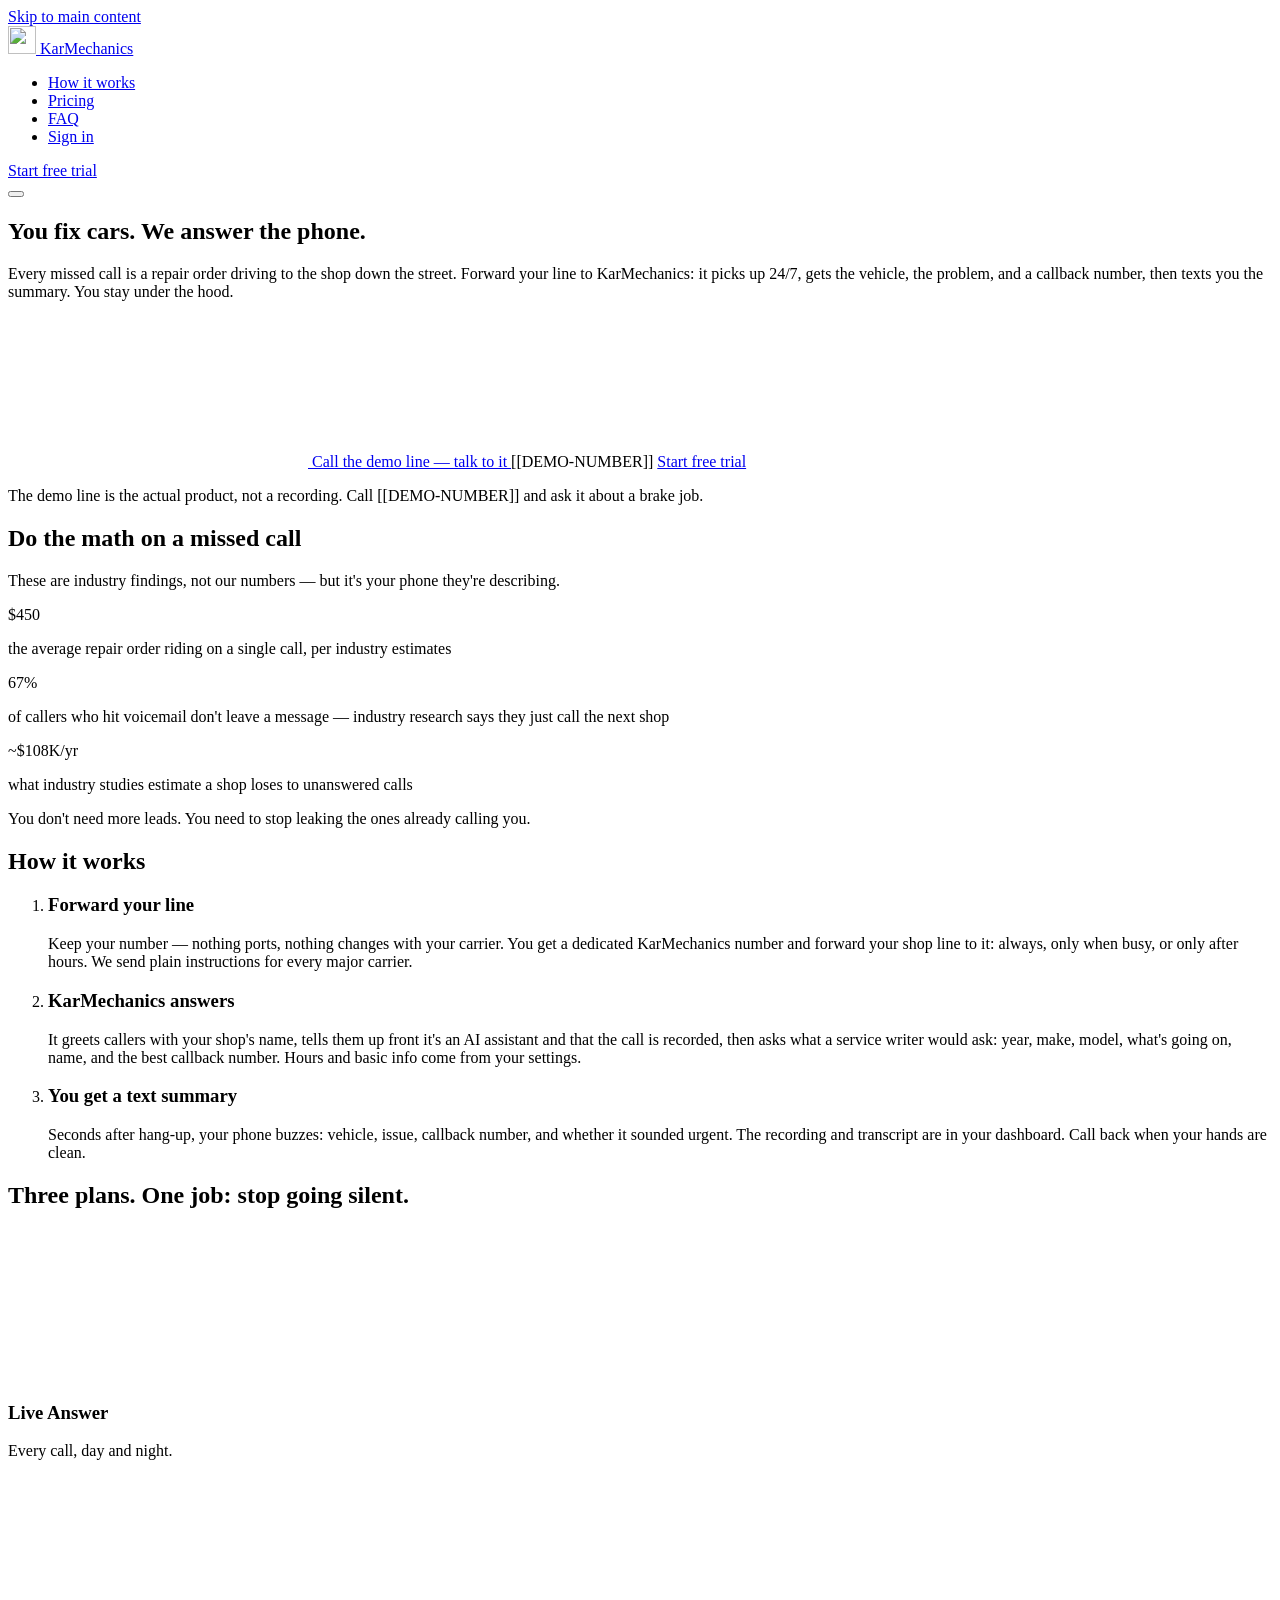
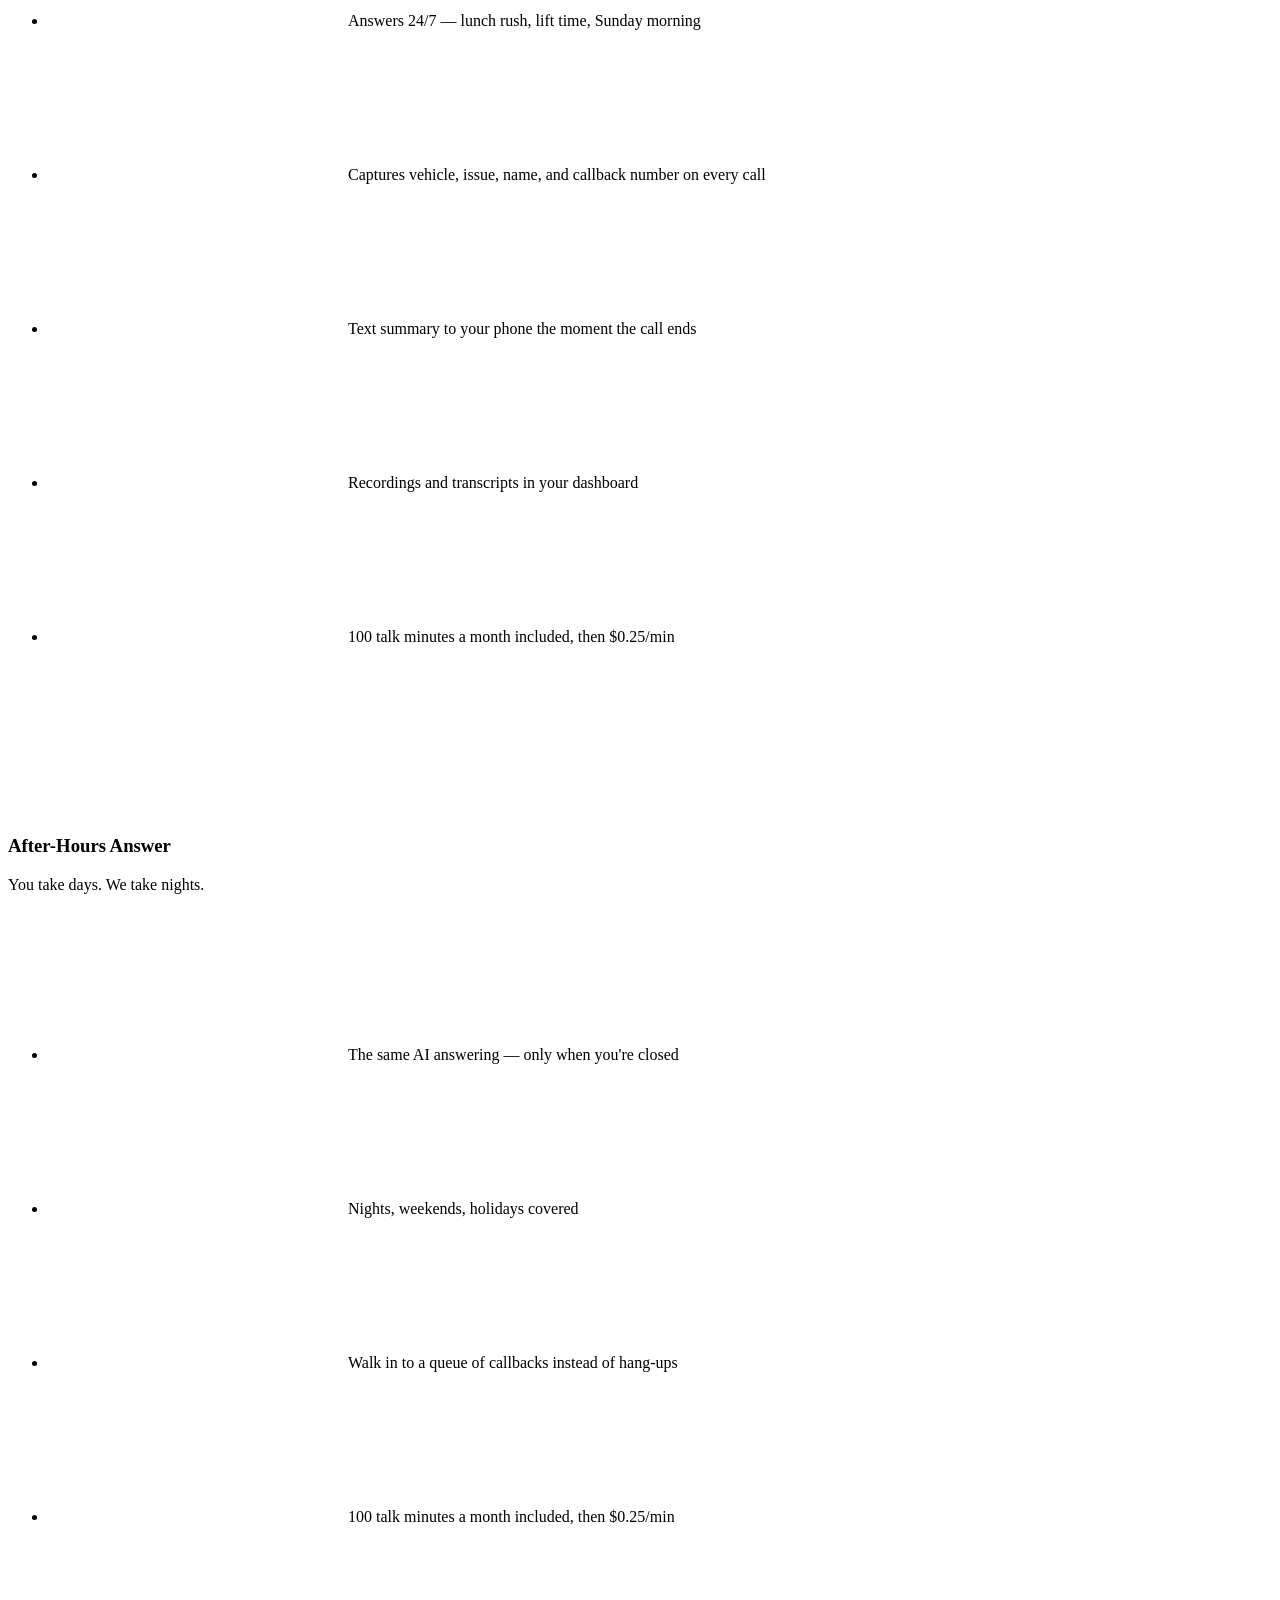
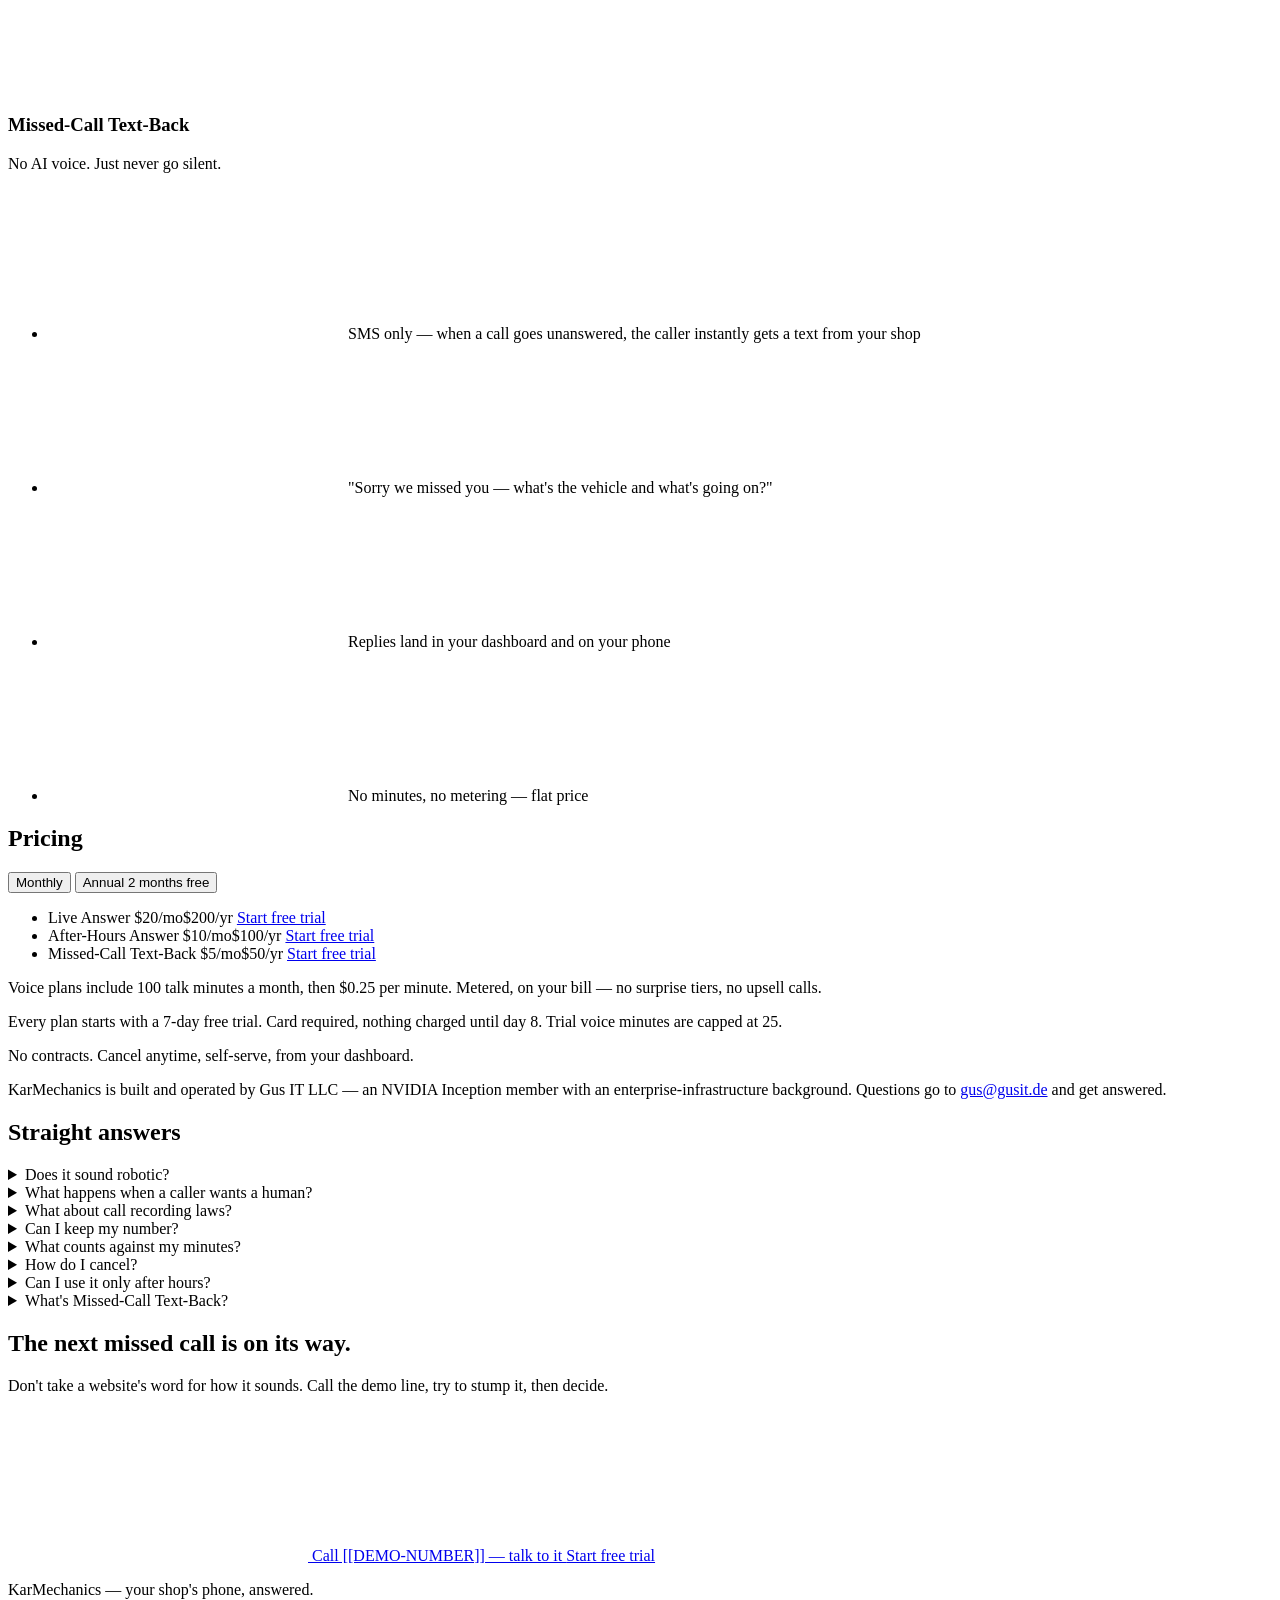
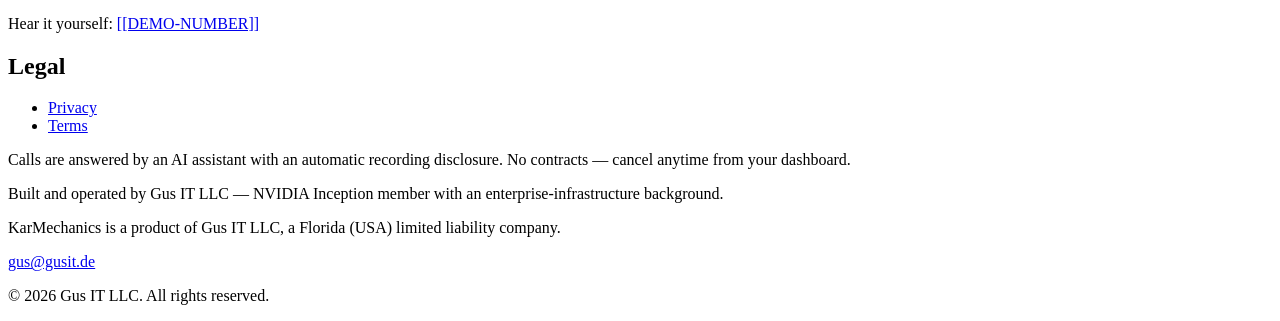
==== public/index.html @ aaf78630 "feat: KarMechanics storefront v1 - demo-line hero, live pricing, signup via billing checkout Garage " ====
<!DOCTYPE html>
<html lang="en">
<head>
  <meta charset="utf-8">
  <meta name="viewport" content="width=device-width, initial-scale=1">
  <title>KarMechanics — AI Phone Answering for Auto Repair Shops</title>
  <meta name="description" content="Forward your shop line. KarMechanics answers 24/7, captures the vehicle, the issue, and a callback number, and texts you the summary. From $5/mo. Call the demo line and talk to it.">
  <link rel="canonical" href="https://karmechanics.com/">
  <meta property="og:type" content="website">
  <meta property="og:site_name" content="KarMechanics">
  <meta property="og:url" content="https://karmechanics.com/">
  <meta property="og:title" content="You fix cars. We answer the phone.">
  <meta property="og:description" content="AI answering for auto repair shops: 24/7 pickup, vehicle + issue + callback captured, summary texted to you. From $5/mo — call the demo line and talk to it.">
  <meta property="og:locale" content="en_US">
  <link rel="icon" type="image/svg+xml" href="/favicon.svg">
  <link rel="stylesheet" href="/assets/km.css">
  <script type="application/ld+json">
  {
    "@context": "https://schema.org",
    "@graph": [
      {
        "@type": "Organization",
        "@id": "https://karmechanics.com/#org",
        "name": "Gus IT LLC",
        "url": "https://karmechanics.com/",
        "email": "gus@gusit.de"
      },
      {
        "@type": "Service",
        "@id": "https://karmechanics.com/#service",
        "name": "KarMechanics",
        "serviceType": "AI phone answering service for auto repair shops",
        "provider": { "@id": "https://karmechanics.com/#org" },
        "areaServed": "US",
        "audience": { "@type": "BusinessAudience", "name": "Auto repair shops" },
        "url": "https://karmechanics.com/"
      },
      {
        "@type": "Product",
        "@id": "https://karmechanics.com/#product",
        "name": "KarMechanics",
        "description": "AI answering for auto repair shops: 24/7 pickup, vehicle + issue + callback captured, summary texted to you.",
        "brand": { "@type": "Brand", "name": "KarMechanics" },
        "url": "https://karmechanics.com/",
        "offers": [
          {
            "@type": "Offer",
            "name": "Live Answer",
            "price": "20.00",
            "priceCurrency": "USD",
            "url": "https://karmechanics.com/signup/",
            "availability": "https://schema.org/InStock"
          },
          {
            "@type": "Offer",
            "name": "After-Hours Answer",
            "price": "10.00",
            "priceCurrency": "USD",
            "url": "https://karmechanics.com/signup/",
            "availability": "https://schema.org/InStock"
          },
          {
            "@type": "Offer",
            "name": "Missed-Call Text-Back",
            "price": "5.00",
            "priceCurrency": "USD",
            "url": "https://karmechanics.com/signup/",
            "availability": "https://schema.org/InStock"
          }
        ]
      }
    ]
  }
  </script>
  <script src="/assets/km.js" defer></script>
</head>
<body>
  <a class="skip-link" href="#main">Skip to main content</a>

  <header class="site-header">
    <div class="container header-inner">
      <a class="brand" href="/" aria-label="KarMechanics — home">
        <img class="brand-mark" src="/favicon.svg" alt="" width="28" height="28">
        <span>KarMechanics</span>
      </a>
      <nav class="site-nav" id="site-nav" aria-label="Main">
        <ul>
          <li><a href="/#how-it-works">How it works</a></li>
          <li><a href="/#pricing">Pricing</a></li>
          <li><a href="/#faq">FAQ</a></li>
          <li><a href="/dashboard/">Sign in</a></li>
        </ul>
        <a class="btn btn-primary btn-nav" href="/signup/">Start free trial</a>
      </nav>
      <button class="nav-toggle" type="button" aria-expanded="false" aria-controls="site-nav" aria-label="Menu">
        <span class="nav-toggle-bar"></span>
        <span class="nav-toggle-bar"></span>
        <span class="nav-toggle-bar"></span>
      </button>
    </div>
  </header>

  <main id="main">

    <!-- Hero -->
    <section class="hero">
      <div class="container">
        <h1>You fix cars. We answer the phone.</h1>
        <p class="hero-sub">Every missed call is a repair order driving to the shop down the street. Forward your line to KarMechanics: it picks up 24/7, gets the vehicle, the problem, and a callback number, then texts you the summary. You stay under the hood.</p>
        <div class="cta-row">
          <a class="btn btn-primary btn-lg" href="tel:[[DEMO-NUMBER]]">
            <svg class="icon" aria-hidden="true" focusable="false"><use href="/assets/icons.svg#icon-phone"></use></svg>
            Call the demo line — talk to it
          </a>
          <span class="demo-number">[[DEMO-NUMBER]]</span>
          <a class="btn btn-ghost btn-lg" href="/signup/">Start free trial</a>
        </div>
        <p class="hero-note">The demo line is the actual product, not a recording. Call [[DEMO-NUMBER]] and ask it about a brake job.</p>
      </div>
    </section>

    <!-- The math -->
    <section class="section" id="the-math">
      <div class="container">
        <h2 class="section-title">Do the math on a missed call</h2>
        <p class="section-intro">These are industry findings, not our numbers — but it's your phone they're describing.</p>
        <div class="stat-grid">
          <div class="stat-card">
            <span class="stat-number">$450</span>
            <p class="stat-caption">the average repair order riding on a single call, per industry estimates</p>
          </div>
          <div class="stat-card">
            <span class="stat-number">67%</span>
            <p class="stat-caption">of callers who hit voicemail don't leave a message — industry research says they just call the next shop</p>
          </div>
          <div class="stat-card">
            <span class="stat-number">~$108K/yr</span>
            <p class="stat-caption">what industry studies estimate a shop loses to unanswered calls</p>
          </div>
        </div>
        <p class="pull-line">You don't need more leads. You need to stop leaking the ones already calling you.</p>
      </div>
    </section>

    <!-- How it works -->
    <section class="section" id="how-it-works">
      <div class="container">
        <h2 class="section-title">How it works</h2>
        <ol class="steps">
          <li class="step">
            <h3>Forward your line</h3>
            <p>Keep your number — nothing ports, nothing changes with your carrier. You get a dedicated KarMechanics number and forward your shop line to it: always, only when busy, or only after hours. We send plain instructions for every major carrier.</p>
          </li>
          <li class="step">
            <h3>KarMechanics answers</h3>
            <p>It greets callers with your shop's name, tells them up front it's an AI assistant and that the call is recorded, then asks what a service writer would ask: year, make, model, what's going on, name, and the best callback number. Hours and basic info come from your settings.</p>
          </li>
          <li class="step">
            <h3>You get a text summary</h3>
            <p>Seconds after hang-up, your phone buzzes: vehicle, issue, callback number, and whether it sounded urgent. The recording and transcript are in your dashboard. Call back when your hands are clean.</p>
          </li>
        </ol>
      </div>
    </section>

    <!-- Plans -->
    <section class="section" id="plans">
      <div class="container">
        <h2 class="section-title">Three plans. One job: stop going silent.</h2>
        <div class="plan-grid">
          <article class="card plan">
            <div class="card-icon"><svg class="icon" aria-hidden="true" focusable="false"><use href="/assets/icons.svg#icon-phone"></use></svg></div>
            <h3>Live Answer</h3>
            <p class="plan-tagline">Every call, day and night.</p>
            <ul class="check-list">
              <li><svg class="icon" aria-hidden="true" focusable="false"><use href="/assets/icons.svg#icon-check"></use></svg>Answers 24/7 — lunch rush, lift time, Sunday morning</li>
              <li><svg class="icon" aria-hidden="true" focusable="false"><use href="/assets/icons.svg#icon-check"></use></svg>Captures vehicle, issue, name, and callback number on every call</li>
              <li><svg class="icon" aria-hidden="true" focusable="false"><use href="/assets/icons.svg#icon-check"></use></svg>Text summary to your phone the moment the call ends</li>
              <li><svg class="icon" aria-hidden="true" focusable="false"><use href="/assets/icons.svg#icon-check"></use></svg>Recordings and transcripts in your dashboard</li>
              <li><svg class="icon" aria-hidden="true" focusable="false"><use href="/assets/icons.svg#icon-check"></use></svg>100 talk minutes a month included, then $0.25/min</li>
            </ul>
          </article>
          <article class="card plan">
            <div class="card-icon"><svg class="icon" aria-hidden="true" focusable="false"><use href="/assets/icons.svg#icon-clock"></use></svg></div>
            <h3>After-Hours Answer</h3>
            <p class="plan-tagline">You take days. We take nights.</p>
            <ul class="check-list">
              <li><svg class="icon" aria-hidden="true" focusable="false"><use href="/assets/icons.svg#icon-check"></use></svg>The same AI answering — only when you're closed</li>
              <li><svg class="icon" aria-hidden="true" focusable="false"><use href="/assets/icons.svg#icon-check"></use></svg>Nights, weekends, holidays covered</li>
              <li><svg class="icon" aria-hidden="true" focusable="false"><use href="/assets/icons.svg#icon-check"></use></svg>Walk in to a queue of callbacks instead of hang-ups</li>
              <li><svg class="icon" aria-hidden="true" focusable="false"><use href="/assets/icons.svg#icon-check"></use></svg>100 talk minutes a month included, then $0.25/min</li>
            </ul>
          </article>
          <article class="card plan">
            <div class="card-icon"><svg class="icon" aria-hidden="true" focusable="false"><use href="/assets/icons.svg#icon-message"></use></svg></div>
            <h3>Missed-Call Text-Back</h3>
            <p class="plan-tagline">No AI voice. Just never go silent.</p>
            <ul class="check-list">
              <li><svg class="icon" aria-hidden="true" focusable="false"><use href="/assets/icons.svg#icon-check"></use></svg>SMS only — when a call goes unanswered, the caller instantly gets a text from your shop</li>
              <li><svg class="icon" aria-hidden="true" focusable="false"><use href="/assets/icons.svg#icon-check"></use></svg>"Sorry we missed you — what's the vehicle and what's going on?"</li>
              <li><svg class="icon" aria-hidden="true" focusable="false"><use href="/assets/icons.svg#icon-check"></use></svg>Replies land in your dashboard and on your phone</li>
              <li><svg class="icon" aria-hidden="true" focusable="false"><use href="/assets/icons.svg#icon-check"></use></svg>No minutes, no metering — flat price</li>
            </ul>
          </article>
        </div>
      </div>
    </section>

    <!-- Pricing -->
    <section class="section" id="pricing">
      <div class="container">
        <h2 class="section-title">Pricing</h2>
        <div class="price-region" data-price-region data-interval="monthly">
          <div class="billing-toggle" role="group" aria-label="Billing period">
            <button type="button" class="toggle-btn" data-billing-toggle="monthly" aria-pressed="true">Monthly</button>
            <button type="button" class="toggle-btn" data-billing-toggle="annual" aria-pressed="false">Annual <span class="badge">2 months free</span></button>
          </div>
          <ul class="pricing-rows" data-pricing-rows>
            <li class="pricing-row">
              <span class="pricing-name">Live Answer</span>
              <span class="pricing-price"><span class="price-monthly">$20/mo</span><span class="price-annual">$200/yr</span></span>
              <a class="btn btn-primary btn-sm" href="/signup/?plan=km_live">Start free trial</a>
            </li>
            <li class="pricing-row">
              <span class="pricing-name">After-Hours Answer</span>
              <span class="pricing-price"><span class="price-monthly">$10/mo</span><span class="price-annual">$100/yr</span></span>
              <a class="btn btn-primary btn-sm" href="/signup/?plan=km_after_hours">Start free trial</a>
            </li>
            <li class="pricing-row">
              <span class="pricing-name">Missed-Call Text-Back</span>
              <span class="pricing-price"><span class="price-monthly">$5/mo</span><span class="price-annual">$50/yr</span></span>
              <a class="btn btn-primary btn-sm" href="/signup/?plan=km_missed_call">Start free trial</a>
            </li>
          </ul>
          <p class="pricing-note">Voice plans include 100 talk minutes a month, then $0.25 per minute. Metered, on your bill — no surprise tiers, no upsell calls.</p>
          <p class="pricing-note">Every plan starts with a 7-day free trial. Card required, nothing charged until day 8. Trial voice minutes are capped at 25.</p>
          <p class="pricing-note">No contracts. Cancel anytime, self-serve, from your dashboard.</p>
        </div>
      </div>
    </section>

    <!-- Trust block -->
    <section class="trust-strip">
      <div class="container">
        <p>KarMechanics is built and operated by Gus IT LLC — an NVIDIA Inception member with an enterprise-infrastructure background. Questions go to <a href="mailto:gus@gusit.de">gus@gusit.de</a> and get answered.</p>
      </div>
    </section>

    <!-- FAQ -->
    <section class="section" id="faq">
      <div class="container">
        <h2 class="section-title">Straight answers</h2>
        <div class="faq-list">
          <details class="faq-item">
            <summary>Does it sound robotic?</summary>
            <p>Call [[DEMO-NUMBER]] and judge for yourself — the demo line is the exact system your customers would reach. It speaks naturally, handles interruptions, and asks the questions a good service writer asks. It also tells every caller it's an AI assistant, because that's honest — and in some states, required.</p>
          </details>
          <details class="faq-item">
            <summary>What happens when a caller wants a human?</summary>
            <p>It never pretends to be one. If a caller asks for a person, it says you're with a customer, takes the full message, and texts you immediately, flagged "asked for you." You decide whether that's a call-back-now or a call-back-at-five.</p>
          </details>
          <details class="faq-item">
            <summary>What about call recording laws?</summary>
            <p>Handled by default. Every call opens with a short automatic disclosure that the caller is speaking with an AI assistant and that the call is recorded. The disclosure is built for two-party-consent states and can't be switched off. Recordings and transcripts stay in your dashboard.</p>
          </details>
          <details class="faq-item">
            <summary>Can I keep my number?</summary>
            <p>Yes. Your number stays exactly where it is, with your carrier. You forward it to your KarMechanics number — fully, when busy, or on a schedule — and you can unforward anytime. Nothing to port, nothing to undo.</p>
          </details>
          <details class="faq-item">
            <summary>What counts against my minutes?</summary>
            <p>Connected talk time on AI-answered calls, on the two voice plans. 100 minutes a month are included; after that it's $0.25 per minute. Text summaries don't cost minutes. Missed-Call Text-Back has no minutes at all — it's SMS only.</p>
          </details>
          <details class="faq-item">
            <summary>How do I cancel?</summary>
            <p>From your dashboard, in two clicks. No contracts, no cancellation call, no retention script. If something didn't work, tell us — our default is to refund, not to argue.</p>
          </details>
          <details class="faq-item">
            <summary>Can I use it only after hours?</summary>
            <p>That's exactly what the $10 After-Hours Answer plan is for. Forward your line when you lock up — or set a forwarding schedule with your carrier — and your daytime phone stays 100% yours.</p>
          </details>
          <details class="faq-item">
            <summary>What's Missed-Call Text-Back?</summary>
            <p>The $5 plan, and the simplest one: no AI voice at all. When a call to your shop goes unanswered, the caller immediately gets a text asking for the vehicle and the problem. Industry research says most voicemail callers won't leave a message — but most people will answer a text. Their replies come straight to you.</p>
          </details>
        </div>
      </div>
    </section>

    <!-- Final CTA -->
    <section class="cta-final">
      <div class="container">
        <h2>The next missed call is on its way.</h2>
        <p>Don't take a website's word for how it sounds. Call the demo line, try to stump it, then decide.</p>
        <div class="cta-row cta-center">
          <a class="btn btn-primary btn-lg" href="tel:[[DEMO-NUMBER]]">
            <svg class="icon" aria-hidden="true" focusable="false"><use href="/assets/icons.svg#icon-phone"></use></svg>
            Call [[DEMO-NUMBER]] — talk to it
          </a>
          <a class="btn btn-ghost btn-lg" href="/signup/">Start free trial</a>
        </div>
      </div>
    </section>

  </main>

  <footer class="site-footer">
    <div class="container">
      <div class="footer-grid">
        <div>
          <p class="footer-tagline">KarMechanics — your shop's phone, answered.</p>
          <p class="footer-demo">Hear it yourself: <a href="tel:[[DEMO-NUMBER]]">[[DEMO-NUMBER]]</a></p>
        </div>
        <nav class="footer-col" aria-label="Legal">
          <h2 class="footer-heading">Legal</h2>
          <ul>
            <li><a href="/privacy/">Privacy</a></li>
            <li><a href="/terms/">Terms</a></li>
          </ul>
        </nav>
      </div>
      <div class="footer-meta">
        <p>Calls are answered by an AI assistant with an automatic recording disclosure. No contracts — cancel anytime from your dashboard.</p>
        <p>Built and operated by Gus IT LLC — NVIDIA Inception member with an enterprise-infrastructure background.</p>
        <p>KarMechanics is a product of Gus IT LLC, a Florida (USA) limited liability company.</p>
        <p><a href="mailto:gus@gusit.de">gus@gusit.de</a></p>
        <p>© 2026 Gus IT LLC. All rights reserved.</p>
      </div>
    </div>
  </footer>
</body>
</html>
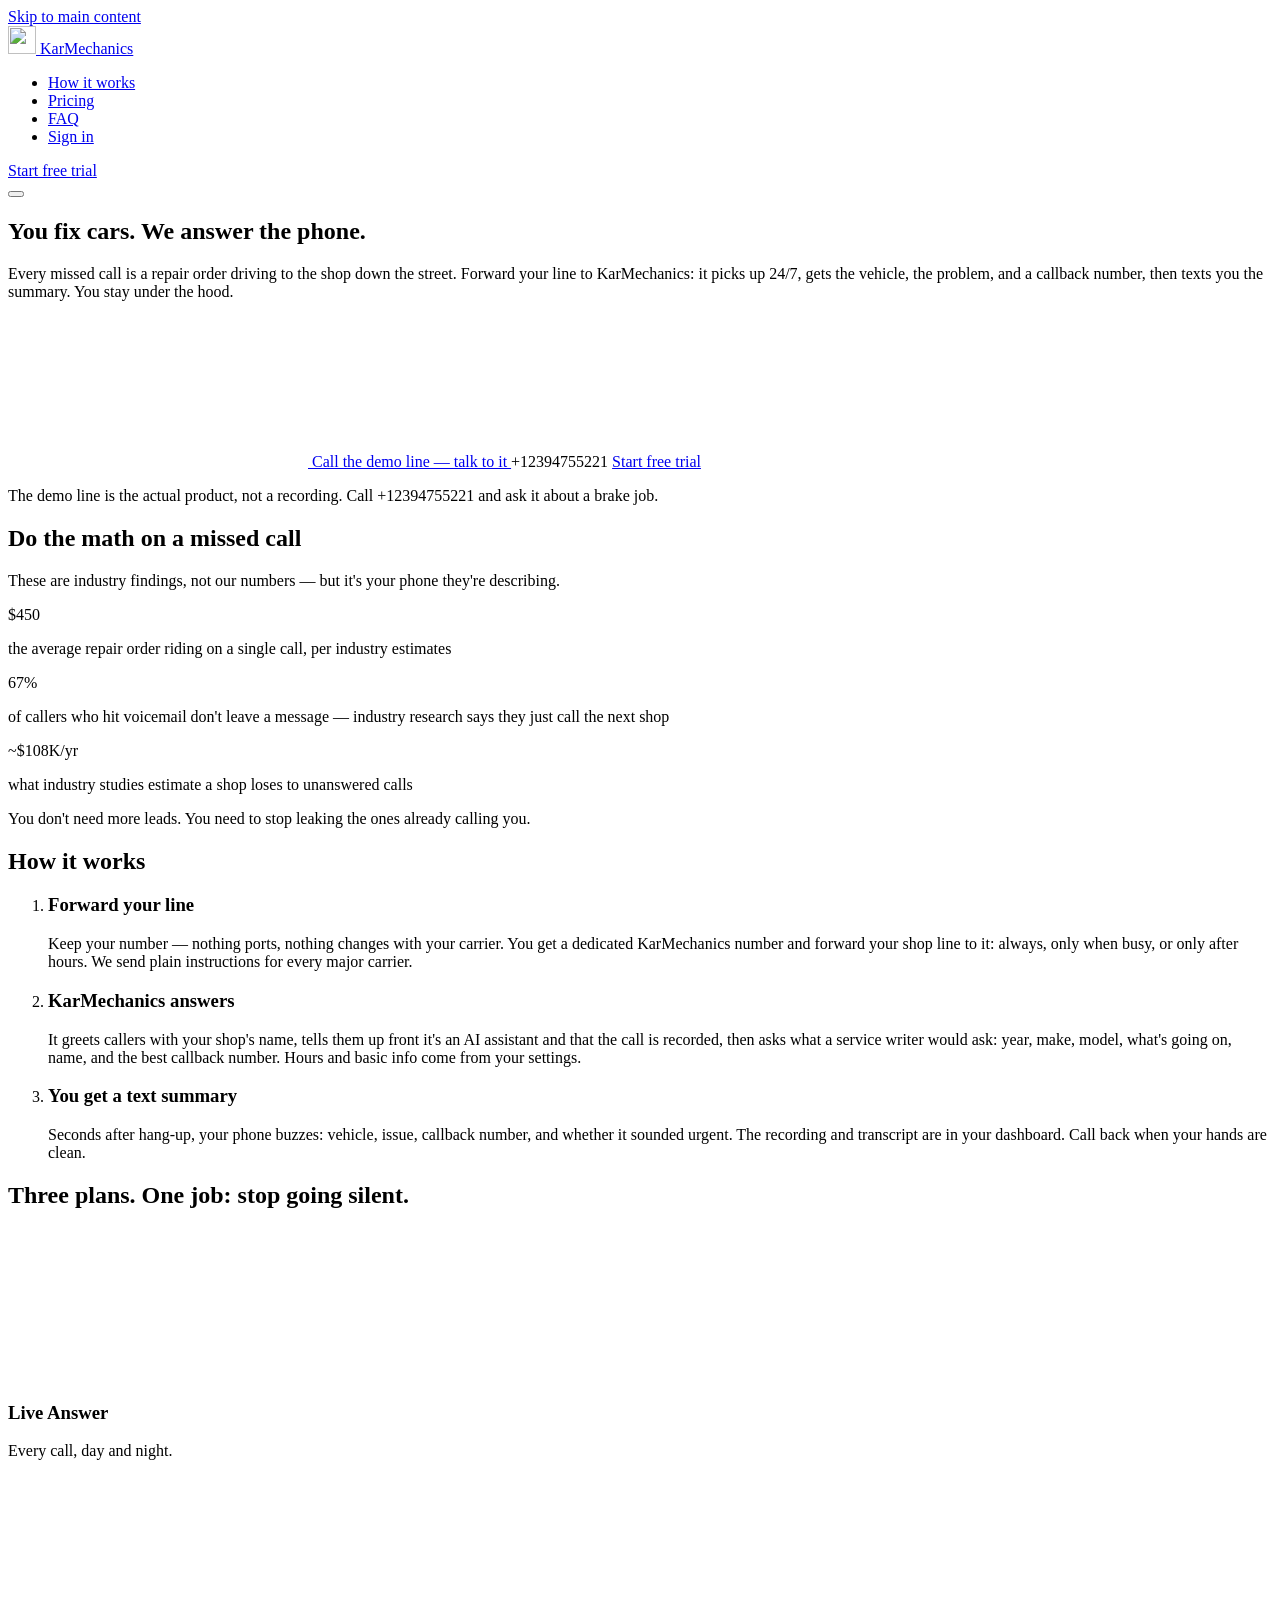
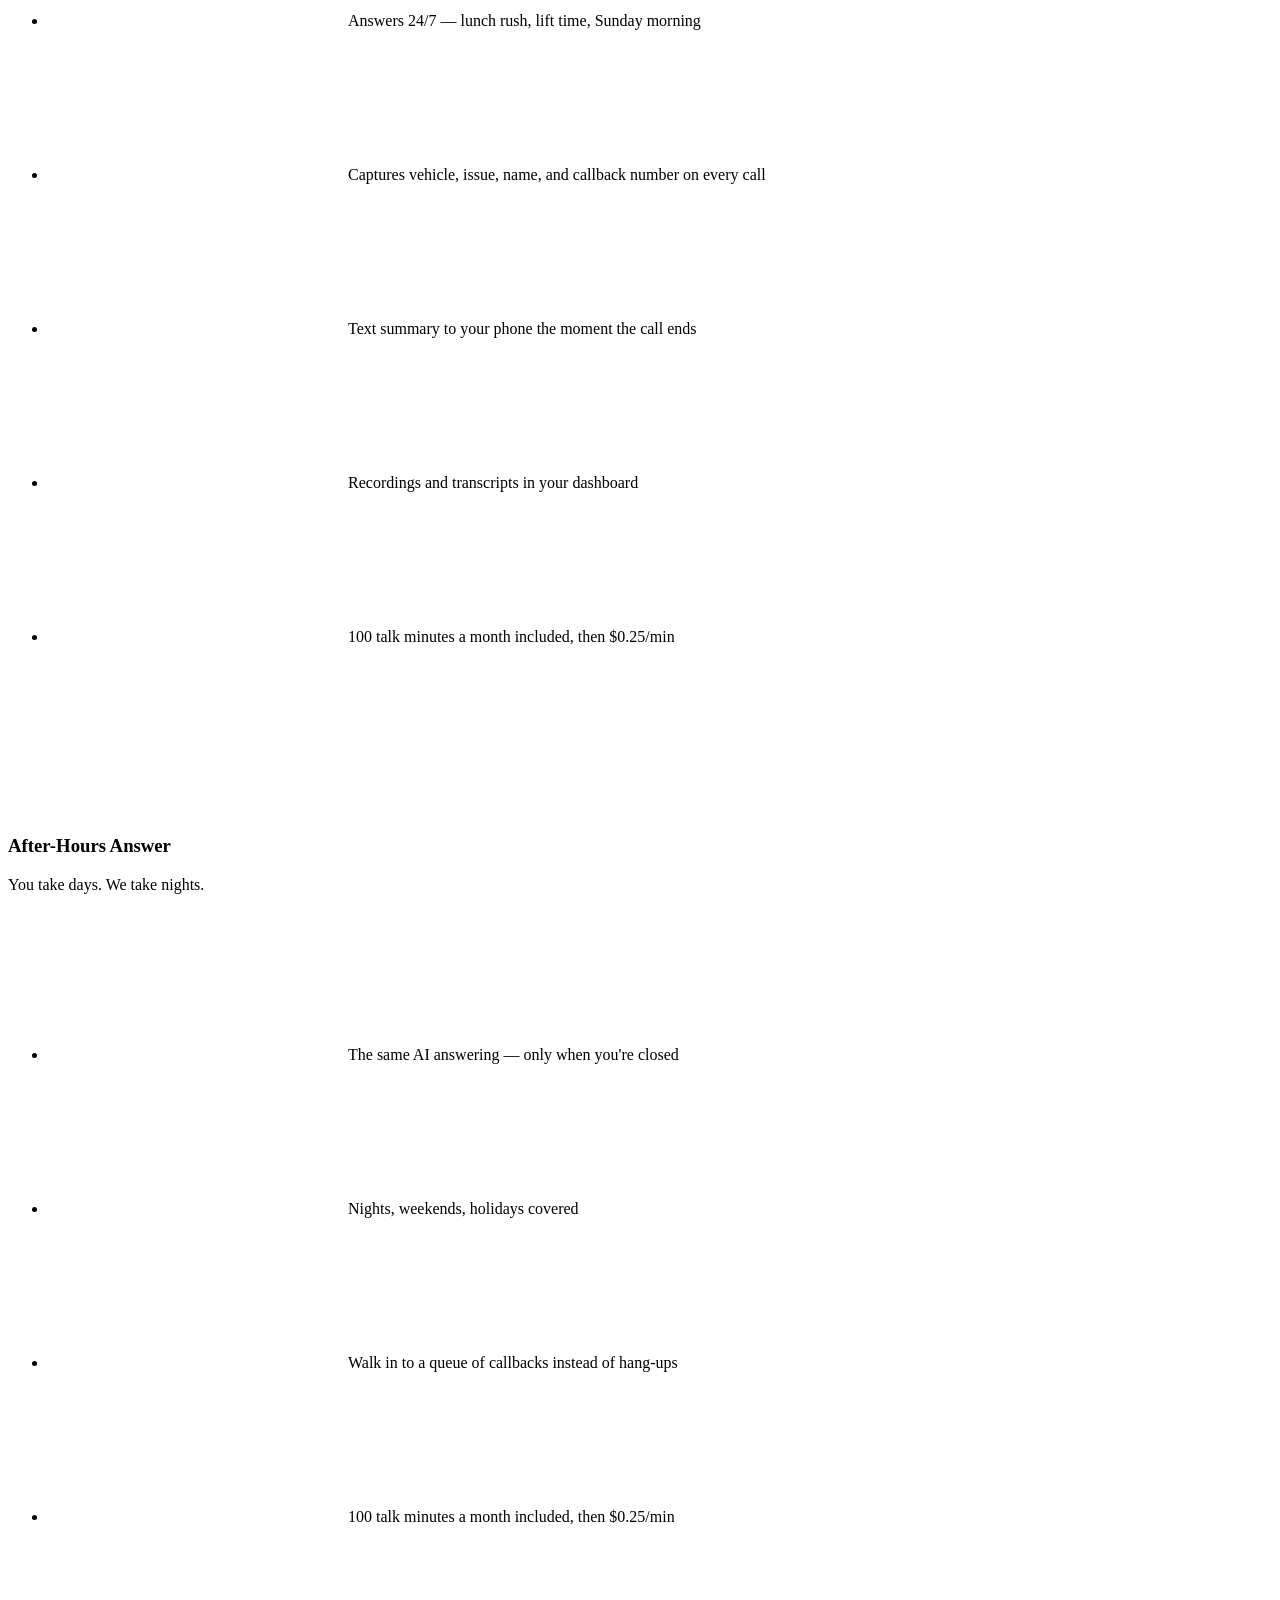
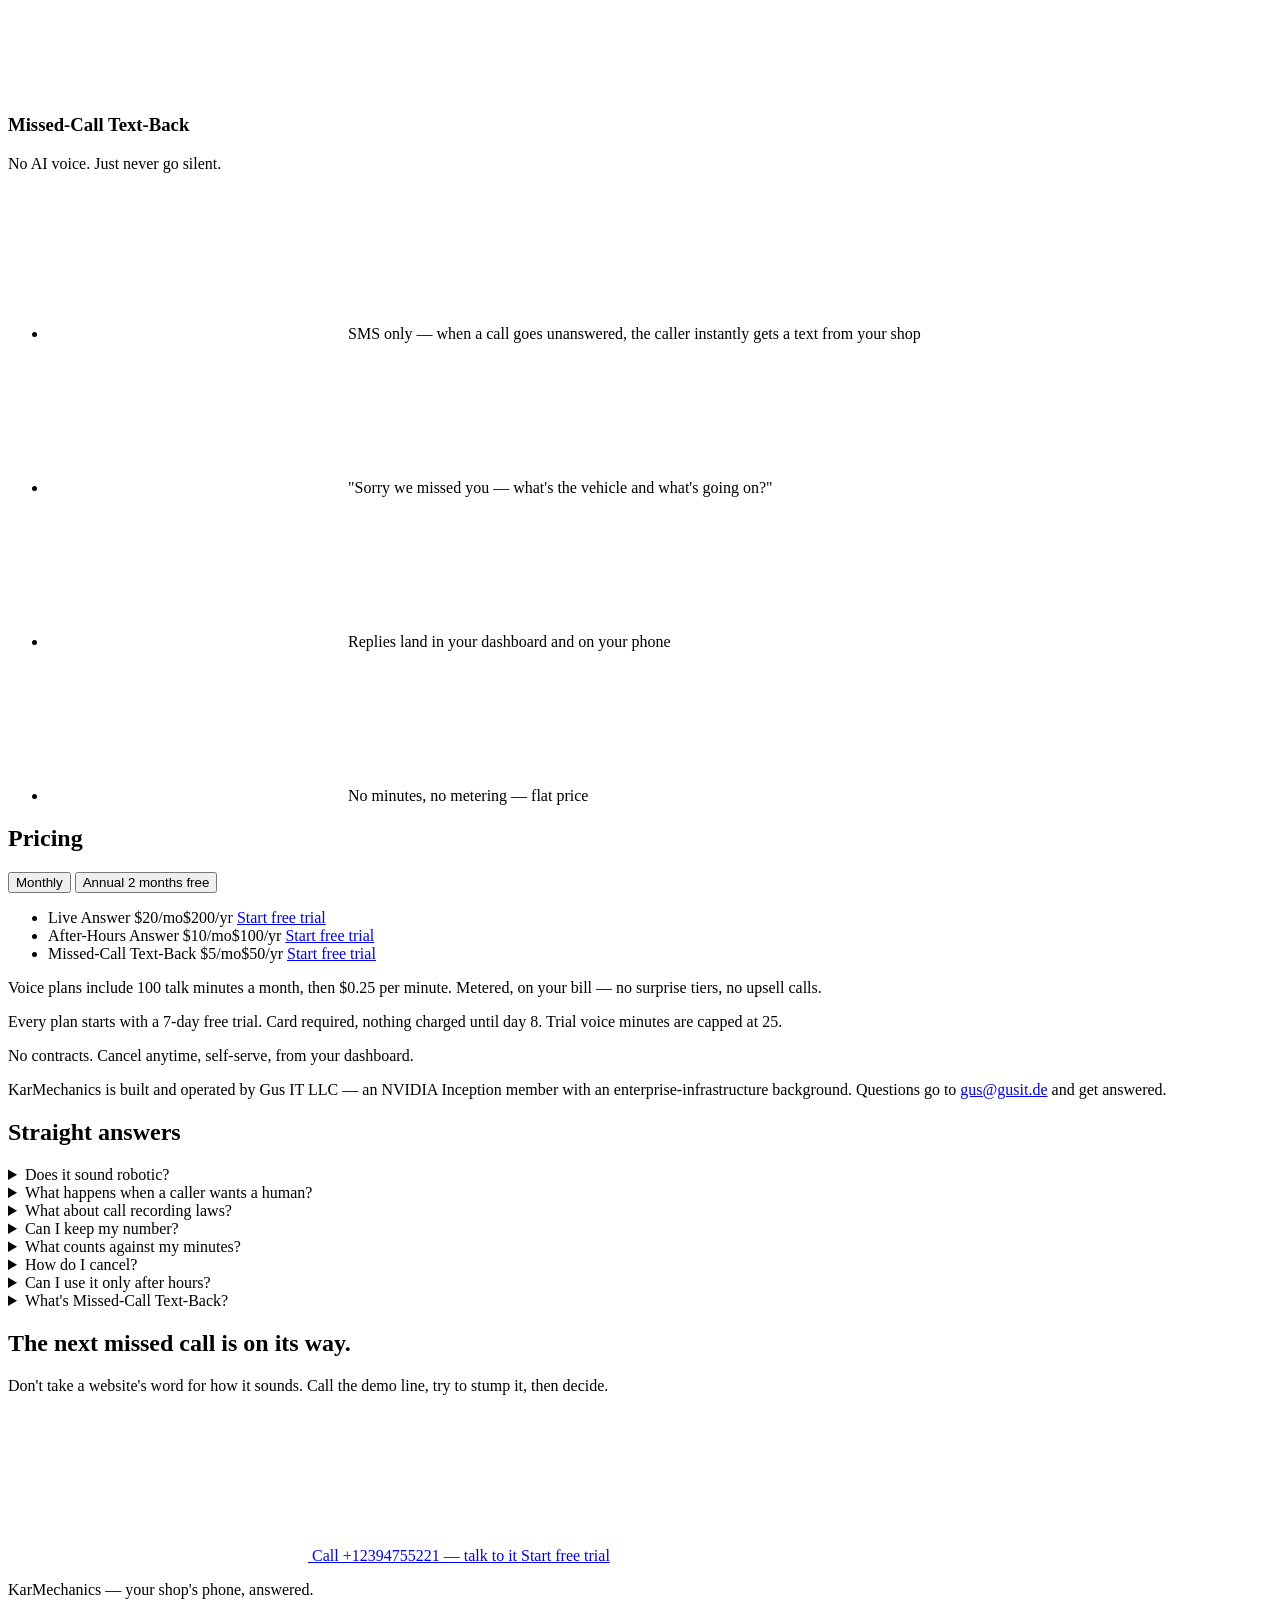
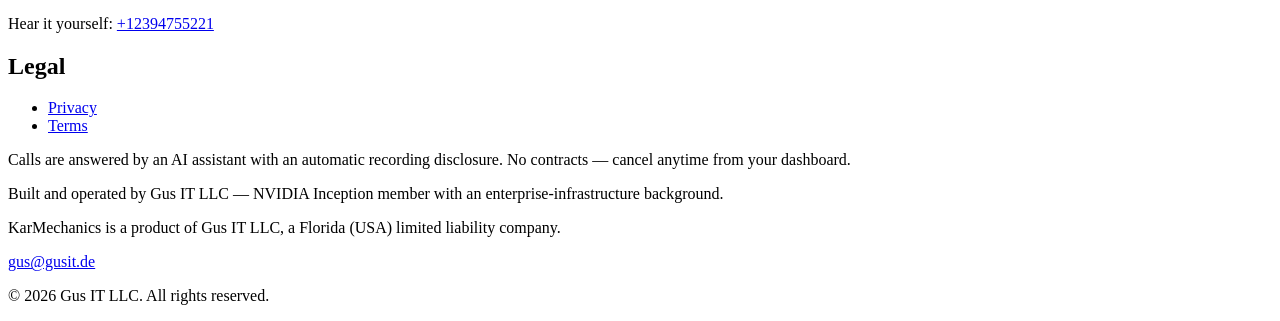
==== commit 698e5a0e: "feat(demo): bind demo number +12394755221 (T-PORT-02D) Task: T-PORT-02D Agent: eng-deployer Risk: LO" ====
--- a/public/index.html
+++ b/public/index.html
@@ -108,14 +108,14 @@
         <h1>You fix cars. We answer the phone.</h1>
         <p class="hero-sub">Every missed call is a repair order driving to the shop down the street. Forward your line to KarMechanics: it picks up 24/7, gets the vehicle, the problem, and a callback number, then texts you the summary. You stay under the hood.</p>
         <div class="cta-row">
-          <a class="btn btn-primary btn-lg" href="tel:[[DEMO-NUMBER]]">
+          <a class="btn btn-primary btn-lg" href="tel:+12394755221">
             <svg class="icon" aria-hidden="true" focusable="false"><use href="/assets/icons.svg#icon-phone"></use></svg>
             Call the demo line — talk to it
           </a>
-          <span class="demo-number">[[DEMO-NUMBER]]</span>
+          <span class="demo-number">+12394755221</span>
           <a class="btn btn-ghost btn-lg" href="/signup/">Start free trial</a>
         </div>
-        <p class="hero-note">The demo line is the actual product, not a recording. Call [[DEMO-NUMBER]] and ask it about a brake job.</p>
+        <p class="hero-note">The demo line is the actual product, not a recording. Call +12394755221 and ask it about a brake job.</p>
       </div>
     </section>
 
@@ -253,7 +253,7 @@
         <div class="faq-list">
           <details class="faq-item">
             <summary>Does it sound robotic?</summary>
-            <p>Call [[DEMO-NUMBER]] and judge for yourself — the demo line is the exact system your customers would reach. It speaks naturally, handles interruptions, and asks the questions a good service writer asks. It also tells every caller it's an AI assistant, because that's honest — and in some states, required.</p>
+            <p>Call +12394755221 and judge for yourself — the demo line is the exact system your customers would reach. It speaks naturally, handles interruptions, and asks the questions a good service writer asks. It also tells every caller it's an AI assistant, because that's honest — and in some states, required.</p>
           </details>
           <details class="faq-item">
             <summary>What happens when a caller wants a human?</summary>
@@ -293,9 +293,9 @@
         <h2>The next missed call is on its way.</h2>
         <p>Don't take a website's word for how it sounds. Call the demo line, try to stump it, then decide.</p>
         <div class="cta-row cta-center">
-          <a class="btn btn-primary btn-lg" href="tel:[[DEMO-NUMBER]]">
+          <a class="btn btn-primary btn-lg" href="tel:+12394755221">
             <svg class="icon" aria-hidden="true" focusable="false"><use href="/assets/icons.svg#icon-phone"></use></svg>
-            Call [[DEMO-NUMBER]] — talk to it
+            Call +12394755221 — talk to it
           </a>
           <a class="btn btn-ghost btn-lg" href="/signup/">Start free trial</a>
         </div>
@@ -309,7 +309,7 @@
       <div class="footer-grid">
         <div>
           <p class="footer-tagline">KarMechanics — your shop's phone, answered.</p>
-          <p class="footer-demo">Hear it yourself: <a href="tel:[[DEMO-NUMBER]]">[[DEMO-NUMBER]]</a></p>
+          <p class="footer-demo">Hear it yourself: <a href="tel:+12394755221">+12394755221</a></p>
         </div>
         <nav class="footer-col" aria-label="Legal">
           <h2 class="footer-heading">Legal</h2>
